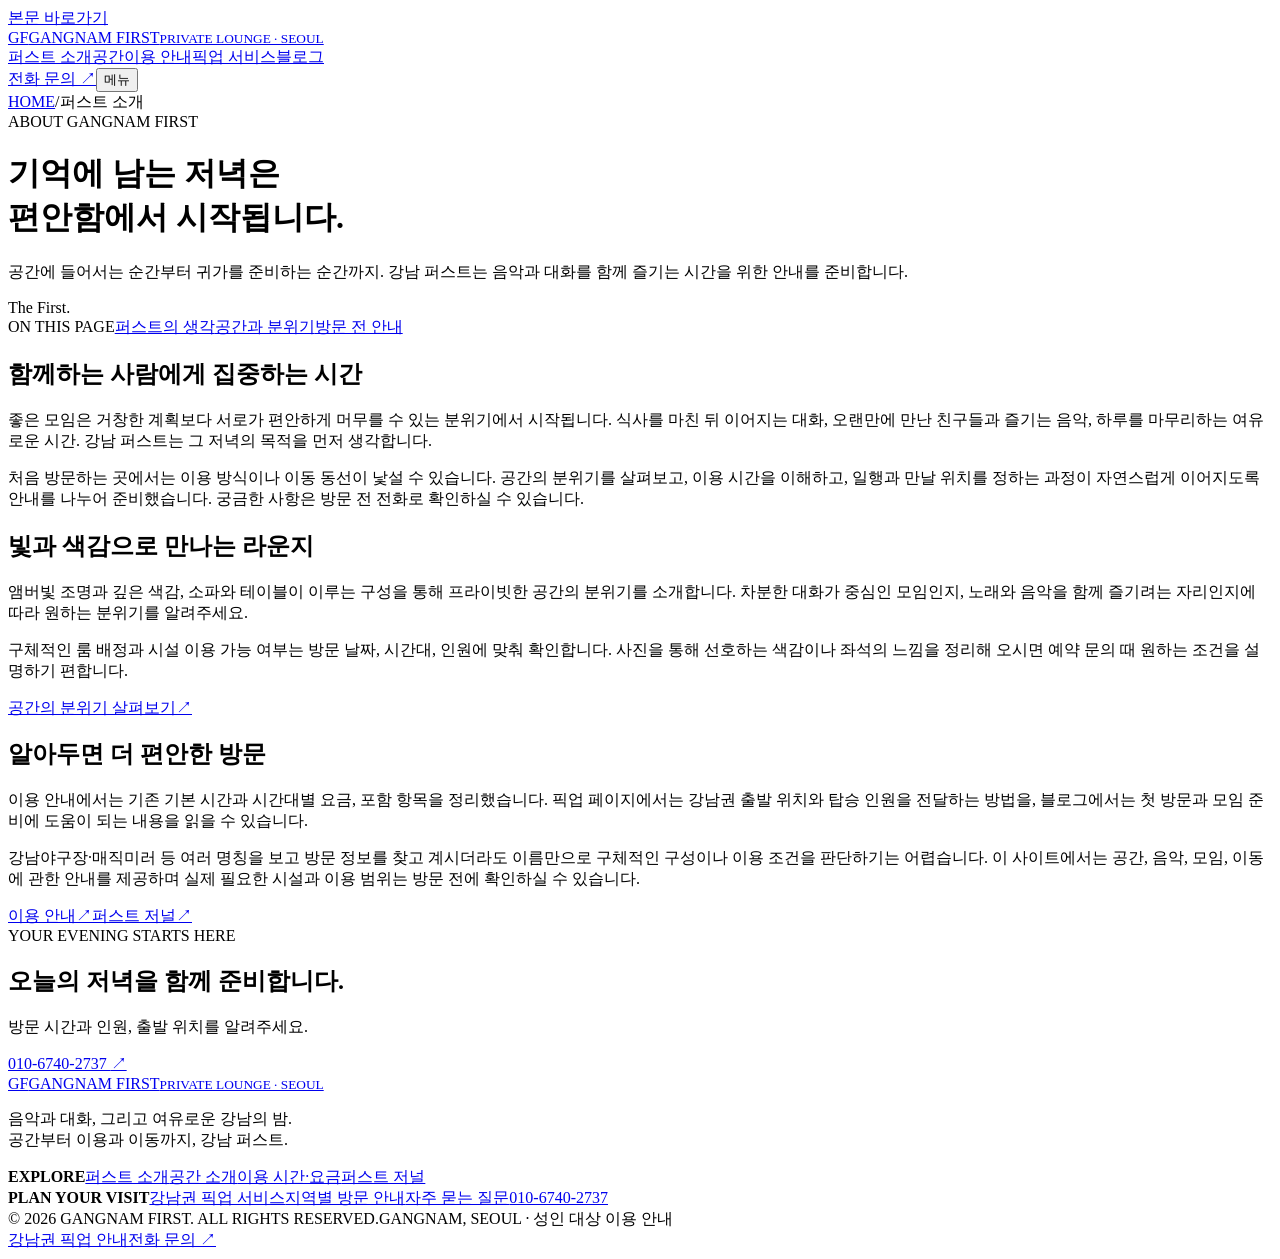
==== public/about/index.html @ 7440c55e "Expand Gangnam First with refined design, 14 pages, journal and pickup guide" ====
<!doctype html><html lang="ko"><head><meta charset="utf-8"><meta name="viewport" content="width=device-width,initial-scale=1,viewport-fit=cover"><title>강남 퍼스트 소개 | 음악과 대화가 있는 프라이빗 라운지</title><meta name="description" content="강남 퍼스트가 소개하는 공간과 모임의 분위기. 음악과 대화를 즐기는 저녁, 처음 방문하는 분을 위한 이용과 이동 안내를 만나보세요."><link rel="canonical" href="https://gangnam1st.com/about"><meta name="robots" content="index,follow,max-image-preview:large"><meta name="theme-color" content="#101311"><meta property="og:locale" content="ko_KR"><meta property="og:type" content="website"><meta property="og:site_name" content="강남 퍼스트"><meta property="og:title" content="강남 퍼스트 소개 | 음악과 대화가 있는 프라이빗 라운지"><meta property="og:description" content="강남 퍼스트가 소개하는 공간과 모임의 분위기. 음악과 대화를 즐기는 저녁, 처음 방문하는 분을 위한 이용과 이동 안내를 만나보세요."><meta property="og:url" content="https://gangnam1st.com/about"><link rel="icon" href="/assets/favicon.svg" type="image/svg+xml"><link rel="stylesheet" href="/assets/site.css?v=9447bc719a2a"><script src="/assets/site.js?v=cad2d6551fce" defer></script><script type="application/ld+json">[{"@context": "https://schema.org", "@type": "WebSite", "@id": "https://gangnam1st.com/#website", "name": "강남 퍼스트", "url": "https://gangnam1st.com/full1", "inLanguage": "ko-KR"}, {"@context": "https://schema.org", "@type": "WebPage", "name": "강남 퍼스트 소개 | 음악과 대화가 있는 프라이빗 라운지", "description": "강남 퍼스트가 소개하는 공간과 모임의 분위기. 음악과 대화를 즐기는 저녁, 처음 방문하는 분을 위한 이용과 이동 안내를 만나보세요.", "url": "https://gangnam1st.com/about", "inLanguage": "ko-KR", "isPartOf": {"@id": "https://gangnam1st.com/#website"}}, {"@context": "https://schema.org", "@type": "BreadcrumbList", "itemListElement": [{"@type": "ListItem", "position": 1, "name": "홈", "item": "https://gangnam1st.com/full1"}, {"@type": "ListItem", "position": 2, "name": "퍼스트 소개", "item": "https://gangnam1st.com/about"}]}]</script></head><body><a class="skip-link" href="#main">본문 바로가기</a><header class="site-header"><div class="header-inner container"><a class="brand" href="/full1" aria-label="강남 퍼스트 홈"><span class="monogram" aria-hidden="true">GF</span><span class="brand-name">GANGNAM FIRST<small>PRIVATE LOUNGE · SEOUL</small></span></a><nav class="desktop-nav" aria-label="주 메뉴"><a href="/about" aria-current="page">퍼스트 소개</a><a href="/spaces">공간</a><a href="/guide">이용 안내</a><a href="/pickup">픽업 서비스</a><a href="/blog">블로그</a></nav><a class="header-call" href="tel:01067402737">전화 문의 ↗</a><button class="menu-toggle" type="button" aria-expanded="false" aria-controls="mobile-menu">메뉴</button></div><nav class="mobile-nav" id="mobile-menu" aria-label="모바일 메뉴" hidden><a href="/about" aria-current="page">퍼스트 소개</a><a href="/spaces">공간</a><a href="/guide">이용 안내</a><a href="/pickup">픽업 서비스</a><a href="/blog">블로그</a><a href="/location">방문 안내</a><a href="/faq">자주 묻는 질문</a></nav></header><main id="main"><div class="container"><nav class="breadcrumb" aria-label="현재 위치"><a href="/full1">HOME</a><span aria-hidden="true">/</span><span aria-current="page">퍼스트 소개</span></nav><div class="page-heading"><span class="eyebrow">ABOUT GANGNAM FIRST</span><h1>기억에 남는 저녁은<br>편안함에서 시작됩니다.</h1><p>공간에 들어서는 순간부터 귀가를 준비하는 순간까지. 강남 퍼스트는 음악과 대화를 함께 즐기는 시간을 위한 안내를 준비합니다.</p></div><div class="about-statement">The <span>First.</span></div><div class="body-grid"><aside class="sidebar" aria-label="이 페이지의 내용"><span class="sidebar-label">ON THIS PAGE</span><a href="#philosophy">퍼스트의 생각</a><a href="#atmosphere">공간과 분위기</a><a href="#before">방문 전 안내</a></aside><div class="prose"><h2 id="philosophy">함께하는 사람에게 집중하는 시간</h2><p>좋은 모임은 거창한 계획보다 서로가 편안하게 머무를 수 있는 분위기에서 시작됩니다. 식사를 마친 뒤 이어지는 대화, 오랜만에 만난 친구들과 즐기는 음악, 하루를 마무리하는 여유로운 시간. 강남 퍼스트는 그 저녁의 목적을 먼저 생각합니다.</p><p>처음 방문하는 곳에서는 이용 방식이나 이동 동선이 낯설 수 있습니다. 공간의 분위기를 살펴보고, 이용 시간을 이해하고, 일행과 만날 위치를 정하는 과정이 자연스럽게 이어지도록 안내를 나누어 준비했습니다. 궁금한 사항은 방문 전 전화로 확인하실 수 있습니다.</p><h2 id="atmosphere">빛과 색감으로 만나는 라운지</h2><p>앰버빛 조명과 깊은 색감, 소파와 테이블이 이루는 구성을 통해 프라이빗한 공간의 분위기를 소개합니다. 차분한 대화가 중심인 모임인지, 노래와 음악을 함께 즐기려는 자리인지에 따라 원하는 분위기를 알려주세요.</p><p>구체적인 룸 배정과 시설 이용 가능 여부는 방문 날짜, 시간대, 인원에 맞춰 확인합니다. 사진을 통해 선호하는 색감이나 좌석의 느낌을 정리해 오시면 예약 문의 때 원하는 조건을 설명하기 편합니다.</p><a class="text-link" href="/spaces">공간의 분위기 살펴보기<span aria-hidden="true">↗</span></a><h2 id="before">알아두면 더 편안한 방문</h2><p>이용 안내에서는 기존 기본 시간과 시간대별 요금, 포함 항목을 정리했습니다. 픽업 페이지에서는 강남권 출발 위치와 탑승 인원을 전달하는 방법을, 블로그에서는 첫 방문과 모임 준비에 도움이 되는 내용을 읽을 수 있습니다.</p><p>강남야구장·매직미러 등 여러 명칭을 보고 방문 정보를 찾고 계시더라도 이름만으로 구체적인 구성이나 이용 조건을 판단하기는 어렵습니다. 이 사이트에서는 공간, 음악, 모임, 이동에 관한 안내를 제공하며 실제 필요한 시설과 이용 범위는 방문 전에 확인하실 수 있습니다.</p><div class="button-row"><a class="button" href="/guide">이용 안내<span class="arrow" aria-hidden="true">↗</span></a><a class="button outline" href="/blog">퍼스트 저널<span class="arrow" aria-hidden="true">↗</span></a></div></div></div></div></main><section class="contact-band" aria-label="전화 문의"><div class="container contact-inner"><div><span class="eyebrow">YOUR EVENING STARTS HERE</span><h2>오늘의 저녁을 함께 준비합니다.</h2><p>방문 시간과 인원, 출발 위치를 알려주세요.</p></div><a class="contact-phone" href="tel:01067402737">010-6740-2737 <span aria-hidden="true">↗</span></a></div></section><footer class="site-footer"><div class="container"><div class="footer-main"><div><a class="brand" href="/full1" aria-label="강남 퍼스트 홈"><span class="monogram" aria-hidden="true">GF</span><span class="brand-name">GANGNAM FIRST<small>PRIVATE LOUNGE · SEOUL</small></span></a><p>음악과 대화, 그리고 여유로운 강남의 밤.<br>공간부터 이용과 이동까지, 강남 퍼스트.</p></div><nav class="footer-nav" aria-label="사이트 안내"><strong>EXPLORE</strong><a href="/about">퍼스트 소개</a><a href="/spaces">공간 소개</a><a href="/guide">이용 시간·요금</a><a href="/blog">퍼스트 저널</a></nav><nav class="footer-nav" aria-label="방문 도움말"><strong>PLAN YOUR VISIT</strong><a href="/pickup">강남권 픽업 서비스</a><a href="/location">지역별 방문 안내</a><a href="/faq">자주 묻는 질문</a><a href="tel:01067402737">010-6740-2737</a></nav></div><div class="footer-bottom"><span>© 2026 GANGNAM FIRST. ALL RIGHTS RESERVED.</span><span>GANGNAM, SEOUL · 성인 대상 이용 안내</span></div></div></footer><div class="mobile-dock" aria-label="빠른 문의"><a href="/pickup">강남권 픽업 안내</a><a class="dock-call" href="tel:01067402737">전화 문의 <span aria-hidden="true">↗</span></a></div></body></html>
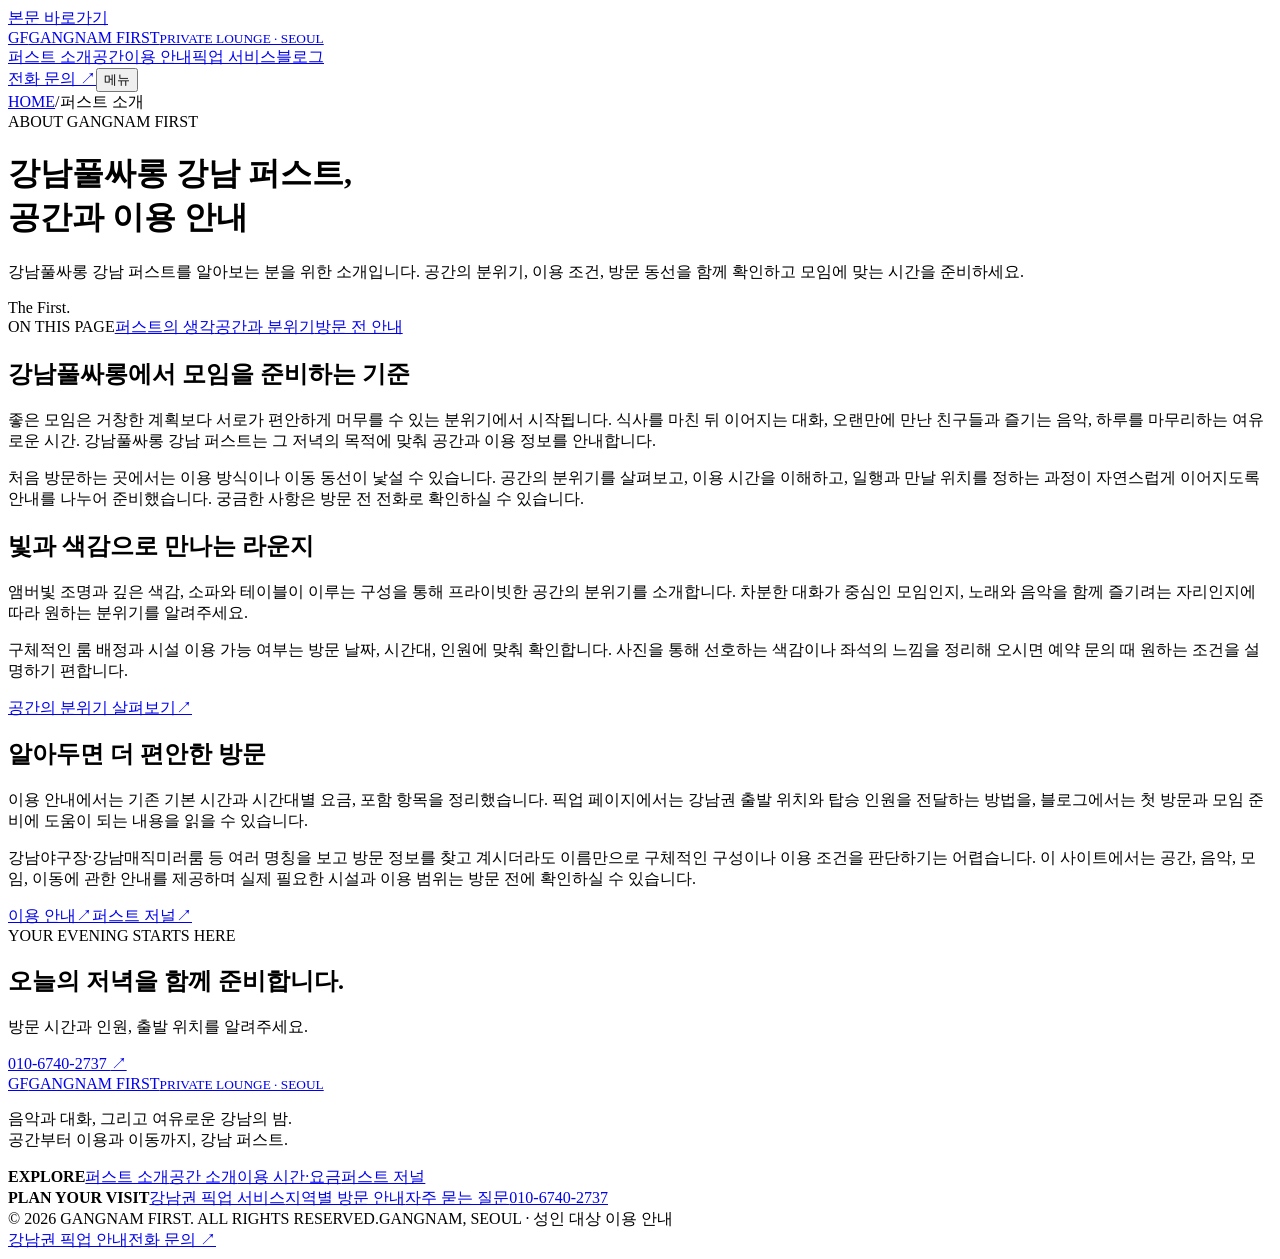
==== commit a62fcc82: "Improve keyword placement across Gangnam First service pages and journal" ====
--- a/public/about/index.html
+++ b/public/about/index.html
@@ -1 +1 @@
-<!doctype html><html lang="ko"><head><meta charset="utf-8"><meta name="viewport" content="width=device-width,initial-scale=1,viewport-fit=cover"><title>강남 퍼스트 소개 | 음악과 대화가 있는 프라이빗 라운지</title><meta name="description" content="강남 퍼스트가 소개하는 공간과 모임의 분위기. 음악과 대화를 즐기는 저녁, 처음 방문하는 분을 위한 이용과 이동 안내를 만나보세요."><link rel="canonical" href="https://gangnam1st.com/about"><meta name="robots" content="index,follow,max-image-preview:large"><meta name="theme-color" content="#101311"><meta property="og:locale" content="ko_KR"><meta property="og:type" content="website"><meta property="og:site_name" content="강남 퍼스트"><meta property="og:title" content="강남 퍼스트 소개 | 음악과 대화가 있는 프라이빗 라운지"><meta property="og:description" content="강남 퍼스트가 소개하는 공간과 모임의 분위기. 음악과 대화를 즐기는 저녁, 처음 방문하는 분을 위한 이용과 이동 안내를 만나보세요."><meta property="og:url" content="https://gangnam1st.com/about"><link rel="icon" href="/assets/favicon.svg" type="image/svg+xml"><link rel="stylesheet" href="/assets/site.css?v=9447bc719a2a"><script src="/assets/site.js?v=cad2d6551fce" defer></script><script type="application/ld+json">[{"@context": "https://schema.org", "@type": "WebSite", "@id": "https://gangnam1st.com/#website", "name": "강남 퍼스트", "url": "https://gangnam1st.com/full1", "inLanguage": "ko-KR"}, {"@context": "https://schema.org", "@type": "WebPage", "name": "강남 퍼스트 소개 | 음악과 대화가 있는 프라이빗 라운지", "description": "강남 퍼스트가 소개하는 공간과 모임의 분위기. 음악과 대화를 즐기는 저녁, 처음 방문하는 분을 위한 이용과 이동 안내를 만나보세요.", "url": "https://gangnam1st.com/about", "inLanguage": "ko-KR", "isPartOf": {"@id": "https://gangnam1st.com/#website"}}, {"@context": "https://schema.org", "@type": "BreadcrumbList", "itemListElement": [{"@type": "ListItem", "position": 1, "name": "홈", "item": "https://gangnam1st.com/full1"}, {"@type": "ListItem", "position": 2, "name": "퍼스트 소개", "item": "https://gangnam1st.com/about"}]}]</script></head><body><a class="skip-link" href="#main">본문 바로가기</a><header class="site-header"><div class="header-inner container"><a class="brand" href="/full1" aria-label="강남 퍼스트 홈"><span class="monogram" aria-hidden="true">GF</span><span class="brand-name">GANGNAM FIRST<small>PRIVATE LOUNGE · SEOUL</small></span></a><nav class="desktop-nav" aria-label="주 메뉴"><a href="/about" aria-current="page">퍼스트 소개</a><a href="/spaces">공간</a><a href="/guide">이용 안내</a><a href="/pickup">픽업 서비스</a><a href="/blog">블로그</a></nav><a class="header-call" href="tel:01067402737">전화 문의 ↗</a><button class="menu-toggle" type="button" aria-expanded="false" aria-controls="mobile-menu">메뉴</button></div><nav class="mobile-nav" id="mobile-menu" aria-label="모바일 메뉴" hidden><a href="/about" aria-current="page">퍼스트 소개</a><a href="/spaces">공간</a><a href="/guide">이용 안내</a><a href="/pickup">픽업 서비스</a><a href="/blog">블로그</a><a href="/location">방문 안내</a><a href="/faq">자주 묻는 질문</a></nav></header><main id="main"><div class="container"><nav class="breadcrumb" aria-label="현재 위치"><a href="/full1">HOME</a><span aria-hidden="true">/</span><span aria-current="page">퍼스트 소개</span></nav><div class="page-heading"><span class="eyebrow">ABOUT GANGNAM FIRST</span><h1>기억에 남는 저녁은<br>편안함에서 시작됩니다.</h1><p>공간에 들어서는 순간부터 귀가를 준비하는 순간까지. 강남 퍼스트는 음악과 대화를 함께 즐기는 시간을 위한 안내를 준비합니다.</p></div><div class="about-statement">The <span>First.</span></div><div class="body-grid"><aside class="sidebar" aria-label="이 페이지의 내용"><span class="sidebar-label">ON THIS PAGE</span><a href="#philosophy">퍼스트의 생각</a><a href="#atmosphere">공간과 분위기</a><a href="#before">방문 전 안내</a></aside><div class="prose"><h2 id="philosophy">함께하는 사람에게 집중하는 시간</h2><p>좋은 모임은 거창한 계획보다 서로가 편안하게 머무를 수 있는 분위기에서 시작됩니다. 식사를 마친 뒤 이어지는 대화, 오랜만에 만난 친구들과 즐기는 음악, 하루를 마무리하는 여유로운 시간. 강남 퍼스트는 그 저녁의 목적을 먼저 생각합니다.</p><p>처음 방문하는 곳에서는 이용 방식이나 이동 동선이 낯설 수 있습니다. 공간의 분위기를 살펴보고, 이용 시간을 이해하고, 일행과 만날 위치를 정하는 과정이 자연스럽게 이어지도록 안내를 나누어 준비했습니다. 궁금한 사항은 방문 전 전화로 확인하실 수 있습니다.</p><h2 id="atmosphere">빛과 색감으로 만나는 라운지</h2><p>앰버빛 조명과 깊은 색감, 소파와 테이블이 이루는 구성을 통해 프라이빗한 공간의 분위기를 소개합니다. 차분한 대화가 중심인 모임인지, 노래와 음악을 함께 즐기려는 자리인지에 따라 원하는 분위기를 알려주세요.</p><p>구체적인 룸 배정과 시설 이용 가능 여부는 방문 날짜, 시간대, 인원에 맞춰 확인합니다. 사진을 통해 선호하는 색감이나 좌석의 느낌을 정리해 오시면 예약 문의 때 원하는 조건을 설명하기 편합니다.</p><a class="text-link" href="/spaces">공간의 분위기 살펴보기<span aria-hidden="true">↗</span></a><h2 id="before">알아두면 더 편안한 방문</h2><p>이용 안내에서는 기존 기본 시간과 시간대별 요금, 포함 항목을 정리했습니다. 픽업 페이지에서는 강남권 출발 위치와 탑승 인원을 전달하는 방법을, 블로그에서는 첫 방문과 모임 준비에 도움이 되는 내용을 읽을 수 있습니다.</p><p>강남야구장·매직미러 등 여러 명칭을 보고 방문 정보를 찾고 계시더라도 이름만으로 구체적인 구성이나 이용 조건을 판단하기는 어렵습니다. 이 사이트에서는 공간, 음악, 모임, 이동에 관한 안내를 제공하며 실제 필요한 시설과 이용 범위는 방문 전에 확인하실 수 있습니다.</p><div class="button-row"><a class="button" href="/guide">이용 안내<span class="arrow" aria-hidden="true">↗</span></a><a class="button outline" href="/blog">퍼스트 저널<span class="arrow" aria-hidden="true">↗</span></a></div></div></div></div></main><section class="contact-band" aria-label="전화 문의"><div class="container contact-inner"><div><span class="eyebrow">YOUR EVENING STARTS HERE</span><h2>오늘의 저녁을 함께 준비합니다.</h2><p>방문 시간과 인원, 출발 위치를 알려주세요.</p></div><a class="contact-phone" href="tel:01067402737">010-6740-2737 <span aria-hidden="true">↗</span></a></div></section><footer class="site-footer"><div class="container"><div class="footer-main"><div><a class="brand" href="/full1" aria-label="강남 퍼스트 홈"><span class="monogram" aria-hidden="true">GF</span><span class="brand-name">GANGNAM FIRST<small>PRIVATE LOUNGE · SEOUL</small></span></a><p>음악과 대화, 그리고 여유로운 강남의 밤.<br>공간부터 이용과 이동까지, 강남 퍼스트.</p></div><nav class="footer-nav" aria-label="사이트 안내"><strong>EXPLORE</strong><a href="/about">퍼스트 소개</a><a href="/spaces">공간 소개</a><a href="/guide">이용 시간·요금</a><a href="/blog">퍼스트 저널</a></nav><nav class="footer-nav" aria-label="방문 도움말"><strong>PLAN YOUR VISIT</strong><a href="/pickup">강남권 픽업 서비스</a><a href="/location">지역별 방문 안내</a><a href="/faq">자주 묻는 질문</a><a href="tel:01067402737">010-6740-2737</a></nav></div><div class="footer-bottom"><span>© 2026 GANGNAM FIRST. ALL RIGHTS RESERVED.</span><span>GANGNAM, SEOUL · 성인 대상 이용 안내</span></div></div></footer><div class="mobile-dock" aria-label="빠른 문의"><a href="/pickup">강남권 픽업 안내</a><a class="dock-call" href="tel:01067402737">전화 문의 <span aria-hidden="true">↗</span></a></div></body></html>+<!doctype html><html lang="ko"><head><meta charset="utf-8"><meta name="viewport" content="width=device-width,initial-scale=1,viewport-fit=cover"><title>강남풀싸롱 강남 퍼스트 소개 | 공간과 방문 안내</title><meta name="description" content="강남풀싸롱 강남 퍼스트 소개. 모임에 맞는 공간과 분위기, 강남야구장·강남매직미러룸 이용 전 확인할 사항, 예약과 이동 안내를 살펴보세요."><link rel="canonical" href="https://gangnam1st.com/about"><meta name="robots" content="index,follow,max-image-preview:large"><meta name="theme-color" content="#101311"><meta property="og:locale" content="ko_KR"><meta property="og:type" content="website"><meta property="og:site_name" content="강남 퍼스트"><meta property="og:title" content="강남풀싸롱 강남 퍼스트 소개 | 공간과 방문 안내"><meta property="og:description" content="강남풀싸롱 강남 퍼스트 소개. 모임에 맞는 공간과 분위기, 강남야구장·강남매직미러룸 이용 전 확인할 사항, 예약과 이동 안내를 살펴보세요."><meta property="og:url" content="https://gangnam1st.com/about"><link rel="icon" href="/assets/favicon.svg" type="image/svg+xml"><link rel="stylesheet" href="/assets/site.css?v=9447bc719a2a"><script src="/assets/site.js?v=cad2d6551fce" defer></script><script type="application/ld+json">[{"@context": "https://schema.org", "@type": "WebSite", "@id": "https://gangnam1st.com/#website", "name": "강남 퍼스트", "url": "https://gangnam1st.com/full1", "inLanguage": "ko-KR"}, {"@context": "https://schema.org", "@type": "WebPage", "name": "강남풀싸롱 강남 퍼스트 소개 | 공간과 방문 안내", "description": "강남풀싸롱 강남 퍼스트 소개. 모임에 맞는 공간과 분위기, 강남야구장·강남매직미러룸 이용 전 확인할 사항, 예약과 이동 안내를 살펴보세요.", "url": "https://gangnam1st.com/about", "inLanguage": "ko-KR", "isPartOf": {"@id": "https://gangnam1st.com/#website"}}, {"@context": "https://schema.org", "@type": "BreadcrumbList", "itemListElement": [{"@type": "ListItem", "position": 1, "name": "홈", "item": "https://gangnam1st.com/full1"}, {"@type": "ListItem", "position": 2, "name": "퍼스트 소개", "item": "https://gangnam1st.com/about"}]}]</script></head><body><a class="skip-link" href="#main">본문 바로가기</a><header class="site-header"><div class="header-inner container"><a class="brand" href="/full1" aria-label="강남 퍼스트 홈"><span class="monogram" aria-hidden="true">GF</span><span class="brand-name">GANGNAM FIRST<small>PRIVATE LOUNGE · SEOUL</small></span></a><nav class="desktop-nav" aria-label="주 메뉴"><a href="/about" aria-current="page">퍼스트 소개</a><a href="/spaces">공간</a><a href="/guide">이용 안내</a><a href="/pickup">픽업 서비스</a><a href="/blog">블로그</a></nav><a class="header-call" href="tel:01067402737">전화 문의 ↗</a><button class="menu-toggle" type="button" aria-expanded="false" aria-controls="mobile-menu">메뉴</button></div><nav class="mobile-nav" id="mobile-menu" aria-label="모바일 메뉴" hidden><a href="/about" aria-current="page">퍼스트 소개</a><a href="/spaces">공간</a><a href="/guide">이용 안내</a><a href="/pickup">픽업 서비스</a><a href="/blog">블로그</a><a href="/location">방문 안내</a><a href="/faq">자주 묻는 질문</a></nav></header><main id="main"><div class="container"><nav class="breadcrumb" aria-label="현재 위치"><a href="/full1">HOME</a><span aria-hidden="true">/</span><span aria-current="page">퍼스트 소개</span></nav><div class="page-heading"><span class="eyebrow">ABOUT GANGNAM FIRST</span><h1>강남풀싸롱 강남 퍼스트,<br>공간과 이용 안내</h1><p>강남풀싸롱 강남 퍼스트를 알아보는 분을 위한 소개입니다. 공간의 분위기, 이용 조건, 방문 동선을 함께 확인하고 모임에 맞는 시간을 준비하세요.</p></div><div class="about-statement">The <span>First.</span></div><div class="body-grid"><aside class="sidebar" aria-label="이 페이지의 내용"><span class="sidebar-label">ON THIS PAGE</span><a href="#philosophy">퍼스트의 생각</a><a href="#atmosphere">공간과 분위기</a><a href="#before">방문 전 안내</a></aside><div class="prose"><h2 id="philosophy">강남풀싸롱에서 모임을 준비하는 기준</h2><p>좋은 모임은 거창한 계획보다 서로가 편안하게 머무를 수 있는 분위기에서 시작됩니다. 식사를 마친 뒤 이어지는 대화, 오랜만에 만난 친구들과 즐기는 음악, 하루를 마무리하는 여유로운 시간. 강남풀싸롱 강남 퍼스트는 그 저녁의 목적에 맞춰 공간과 이용 정보를 안내합니다.</p><p>처음 방문하는 곳에서는 이용 방식이나 이동 동선이 낯설 수 있습니다. 공간의 분위기를 살펴보고, 이용 시간을 이해하고, 일행과 만날 위치를 정하는 과정이 자연스럽게 이어지도록 안내를 나누어 준비했습니다. 궁금한 사항은 방문 전 전화로 확인하실 수 있습니다.</p><h2 id="atmosphere">빛과 색감으로 만나는 라운지</h2><p>앰버빛 조명과 깊은 색감, 소파와 테이블이 이루는 구성을 통해 프라이빗한 공간의 분위기를 소개합니다. 차분한 대화가 중심인 모임인지, 노래와 음악을 함께 즐기려는 자리인지에 따라 원하는 분위기를 알려주세요.</p><p>구체적인 룸 배정과 시설 이용 가능 여부는 방문 날짜, 시간대, 인원에 맞춰 확인합니다. 사진을 통해 선호하는 색감이나 좌석의 느낌을 정리해 오시면 예약 문의 때 원하는 조건을 설명하기 편합니다.</p><a class="text-link" href="/spaces">공간의 분위기 살펴보기<span aria-hidden="true">↗</span></a><h2 id="before">알아두면 더 편안한 방문</h2><p>이용 안내에서는 기존 기본 시간과 시간대별 요금, 포함 항목을 정리했습니다. 픽업 페이지에서는 강남권 출발 위치와 탑승 인원을 전달하는 방법을, 블로그에서는 첫 방문과 모임 준비에 도움이 되는 내용을 읽을 수 있습니다.</p><p>강남야구장·강남매직미러룸 등 여러 명칭을 보고 방문 정보를 찾고 계시더라도 이름만으로 구체적인 구성이나 이용 조건을 판단하기는 어렵습니다. 이 사이트에서는 공간, 음악, 모임, 이동에 관한 안내를 제공하며 실제 필요한 시설과 이용 범위는 방문 전에 확인하실 수 있습니다.</p><div class="button-row"><a class="button" href="/guide">이용 안내<span class="arrow" aria-hidden="true">↗</span></a><a class="button outline" href="/blog">퍼스트 저널<span class="arrow" aria-hidden="true">↗</span></a></div></div></div></div></main><section class="contact-band" aria-label="전화 문의"><div class="container contact-inner"><div><span class="eyebrow">YOUR EVENING STARTS HERE</span><h2>오늘의 저녁을 함께 준비합니다.</h2><p>방문 시간과 인원, 출발 위치를 알려주세요.</p></div><a class="contact-phone" href="tel:01067402737">010-6740-2737 <span aria-hidden="true">↗</span></a></div></section><footer class="site-footer"><div class="container"><div class="footer-main"><div><a class="brand" href="/full1" aria-label="강남 퍼스트 홈"><span class="monogram" aria-hidden="true">GF</span><span class="brand-name">GANGNAM FIRST<small>PRIVATE LOUNGE · SEOUL</small></span></a><p>음악과 대화, 그리고 여유로운 강남의 밤.<br>공간부터 이용과 이동까지, 강남 퍼스트.</p></div><nav class="footer-nav" aria-label="사이트 안내"><strong>EXPLORE</strong><a href="/about">퍼스트 소개</a><a href="/spaces">공간 소개</a><a href="/guide">이용 시간·요금</a><a href="/blog">퍼스트 저널</a></nav><nav class="footer-nav" aria-label="방문 도움말"><strong>PLAN YOUR VISIT</strong><a href="/pickup">강남권 픽업 서비스</a><a href="/location">지역별 방문 안내</a><a href="/faq">자주 묻는 질문</a><a href="tel:01067402737">010-6740-2737</a></nav></div><div class="footer-bottom"><span>© 2026 GANGNAM FIRST. ALL RIGHTS RESERVED.</span><span>GANGNAM, SEOUL · 성인 대상 이용 안내</span></div></div></footer><div class="mobile-dock" aria-label="빠른 문의"><a href="/pickup">강남권 픽업 안내</a><a class="dock-call" href="tel:01067402737">전화 문의 <span aria-hidden="true">↗</span></a></div></body></html>
